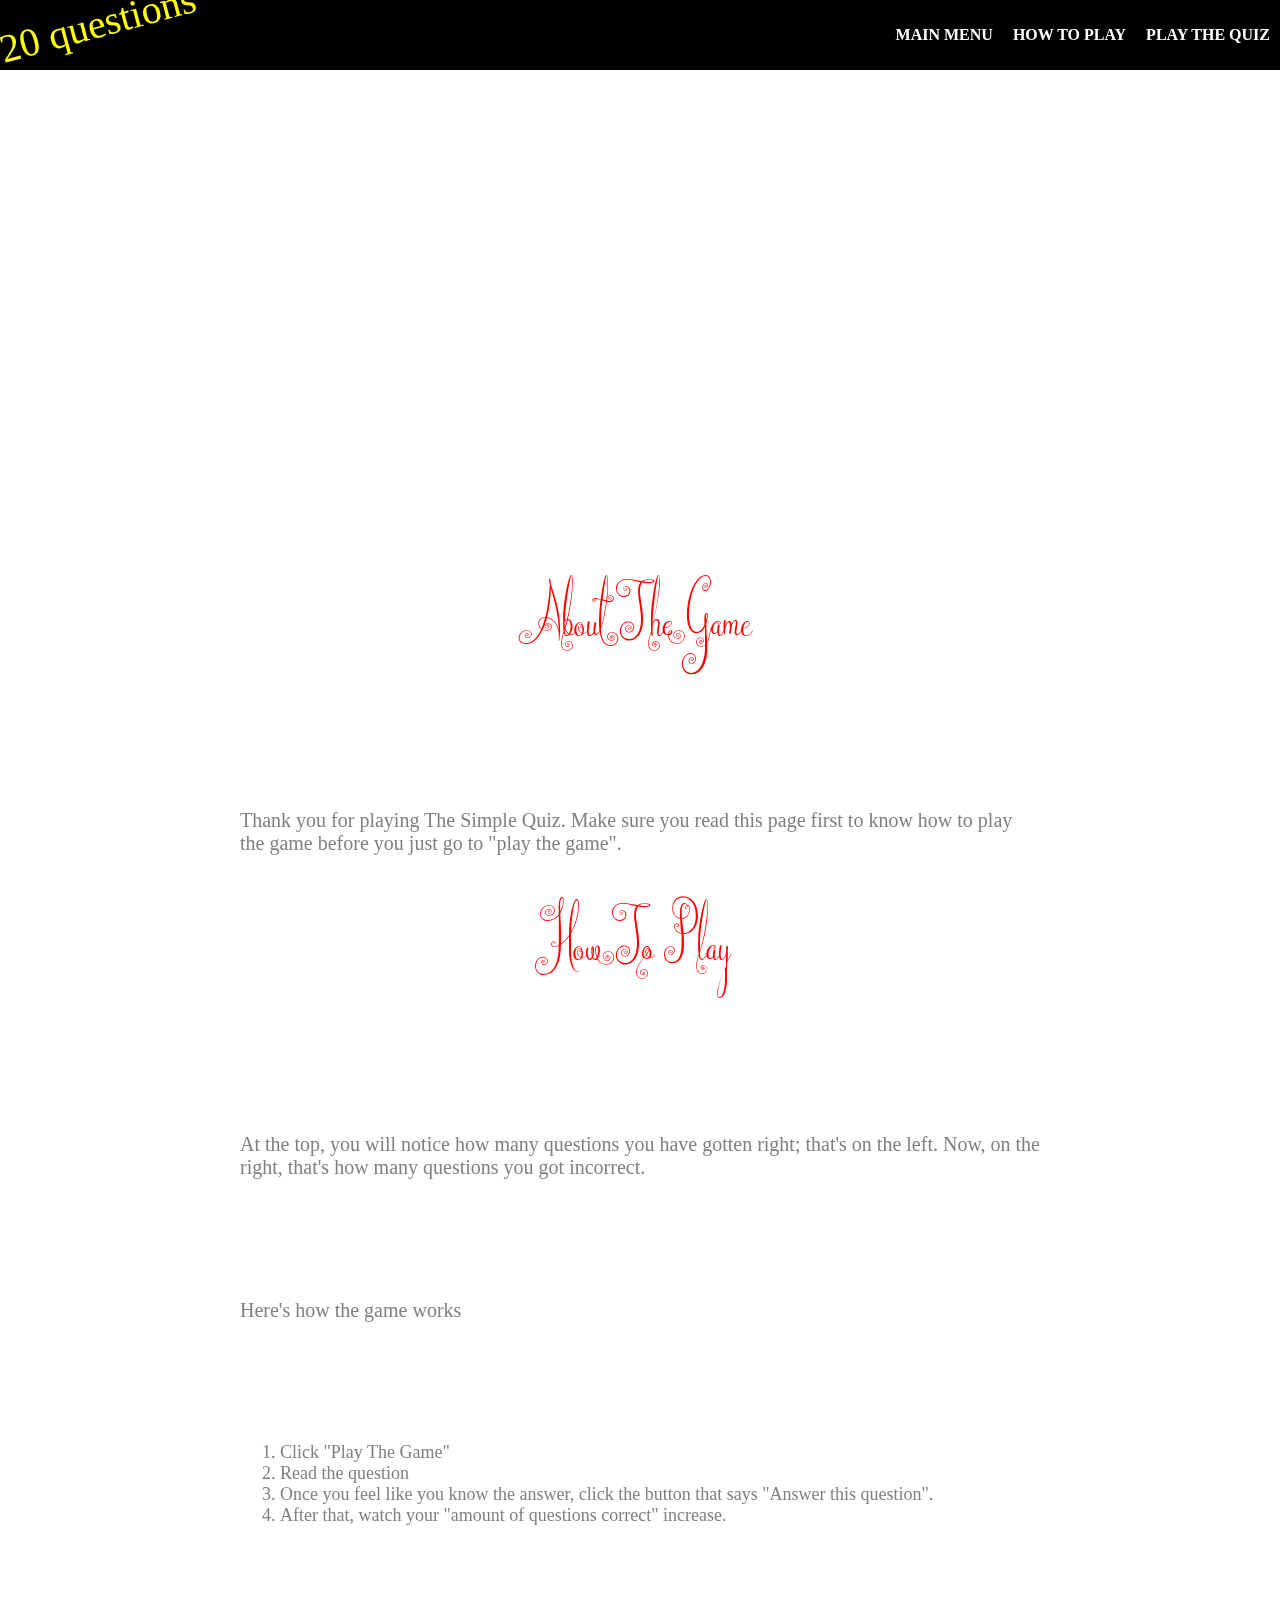
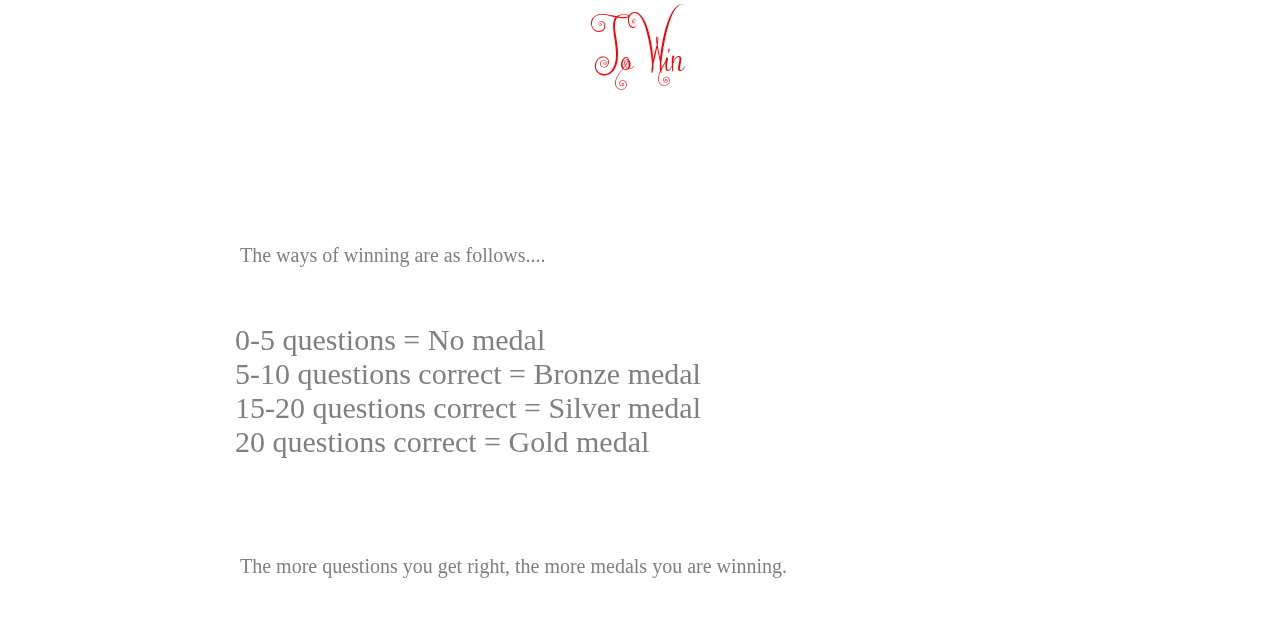
==== how-to-play.html @ 165a7a84 "Finished the questions and added the 'scoreboard' to this quiz game." ====
<!DOCTYPE html>
<html lang="en">
<head>
    <meta charset="UTF-8">
    <meta http-equiv="X-UA-Compatible" content="IE=edge">
    <meta name="viewport" content="width=device-width, initial-scale=1.0">
    <title>How To Play | 20 Questions Quiz</title>
    <link rel="stylesheet" type="text/css" href="styles.css" />
</head>
<body>
    <header>
        <span id="logo">20 questions</span>
        <ul class="navigation-bar" style="background-color: none;">
            <li><a href="index.html">main menu</a></li>
            <li><a href="how-to-play.html">how to play</a></li>
            <li><a href="questions.html">play the quiz</a></li>
        </ul>
    </header>
    <section class="how-to-play-video">
        <video autoplay loop>
            <source src="video/outer-space.mp4" type="video/mp4">
        </video>

    </section>

    <div class="rules-of-quiz">
        <span>About The Game</span>
        <p>Thank you for playing The Simple Quiz. Make sure you read this page first to know how to play the game before you just go to "play the game".</p>

        <span>How To Play</span>
        <p>At the top, you will notice how many questions you have gotten right; that's on the left. Now, on the right, that's how many questions you got incorrect.</p>

        <p>Here's how the game works</p>

        <ol>
            <li>Click "Play The Game"</li>
            <li>Read the question</li>
            <li>Once you feel like you know the answer, click the button that says "Answer this question".</li>
            <li>After that, watch your "amount of questions correct" increase.</li>
        </ol>

        <span>To Win</span>
        <p>The ways of winning are as follows....</p>

        <ul class="medals-rewards">
            <li>0-5 questions = No medal</li>
            <li>5-10 questions correct = Bronze medal</li>
            <li>15-20 questions correct = Silver medal</li>
            <li>20 questions correct = Gold medal</li>
        </ul>

        <p>The more questions you get right, the more medals you are winning.</p>
    </div>
</body>
</html>
---- styles.css ----
@media (max-width: 400px) {

    .navigation-bar {

        background: linear-gradient(to right, black, gray);
        display: flex;
        flex-direction: column;
        justify-content: center;
    }

    .navigation-bar li {

        justify-content: center;
    }
}

@media (max-width: 1069px) {

    .navigation-bar {

        display: flex;
    }

    .navigation-bar li {

        flex-direction: row;
    }
}

@font-face {

    font-family: Beautiful Friends;
    src: url(fonts/beautiful-friends/beautiful-friends.ttf);
}
body {

    margin: 0;
    box-sizing: border-box;
}
header {

    display: flex;
    justify-content: space-between;
    background-color: #000000;
}

/* Styling for main page */

.main-title h1,
.main-title p {

    position: absolute;
    bottom: 400px;
}

.main-title video {

    width: 100%;
    position: fixed;
}

/* End of styling for main page */

#logo {

    color: yellow;
    font-family: Arial Black;
    font-size: 40px;
    transform: rotate(-15deg);
}

.navigation-bar {

    display: flex;
    flex-wrap: wrap;
    background-color: none;
    list-style-type: none;
    justify-content: flex-end;
}

.navigation-bar li {

    justify-content: space-between;
    padding: 10px;

}

.navigation-bar li a {

    text-decoration: none;
    color: white;
    font-family: Tahoma;
    text-transform: uppercase;
    font-weight: bold;
}

/* How To Play page styling */

.how-to-play-video {

    position: fixed;
    width: 100%;
    top: 0;
    z-index: -1;
}

.rules-of-quiz {

    margin-top: 500px;
    margin-left: auto;
    margin-right: auto;
    margin-bottom: auto;
    border: 1px solid white;
    width: 75%;
    text-align: center;
    display: flex;
    flex-direction: column;
    justify-content: space-evenly;
    background-color: white;
}

.rules-of-quiz span {

    font-size: 60px;
    font-family: Beautiful Friends;
    color: red;
    padding-bottom: 50px;

}

.rules-of-quiz p {

    color: gray;
    font-family: Arial Narrow;
    text-align: left;
    margin: 80px;
    margin-bottom: 40px;
    font-size: 20px;
}

.rules-of-quiz ol {

    font-size: 18px;
    font-family: Tahoma;
    color: gray;
    text-align: left;
    margin-top: 10px;
    margin: 80px;
}

.medals-rewards {

    margin-left: 35px;
}

.medals-rewards li {

    list-style-type: none;
    font-family: Tahoma;
    font-size: 30px;
    text-align: left;
    color: gray;
    
}

/* How To Play page styling ends */



/* All styling for the questions */

.questions-anchors {

    display: flex;
    flex-direction: row;
    justify-content: space-around;
    list-style-type: none;
    background-color: #0080FF;
    margin-left: 0;
    padding-left: 0;
}



.questions-anchors li a {

    text-decoration: none;
    color: white;
    font-family: Tahoma;
}

.questions-container {

    margin-top: 100px;
    margin-left: auto;
    margin-right: auto;
    width: 60%;
    border: 1px solid black;
    justify-content: flex-start;
    padding: 30px;
    box-shadow: 10px 5px 5px 5px gray;
}

.questions-container div {

    
    display: flex;
    flex-direction: column;
    align-items: flex-start;
    margin-top: 60px;
}

.questions-container div p {

    font-size: 18px;
    font-family: Tahoma;
}

.questions-container h2 {

    text-align: center;
    font-family: Beautiful Friends;
    font-size: 60px;
}


.question-title {

    font-family: Arial Black;
    font-size: 25px;
}

.questions-container div button {

    background-color: #2ECCFA;
    border-radius: 30px;
    border: 2px solid black;
    font-size: 30px;
    margin-top: 50px;
    border-bottom: 10px solid #01A9DB;
    transform: transition;
    transition: all .2s ease-in-out;
    
}

.questions-container div button:active {

    border-bottom: none;
    top: 5px;
    position: relative;
}

#scoreboard {

    background-color: #00FFFF;
    display: flex;
    flex-direction: row;
    justify-content: space-around;
}

#scoreboard span {

    font-family: Arial Black;
    font-size: 30px;
}
/* Ending of the styling for the questions */
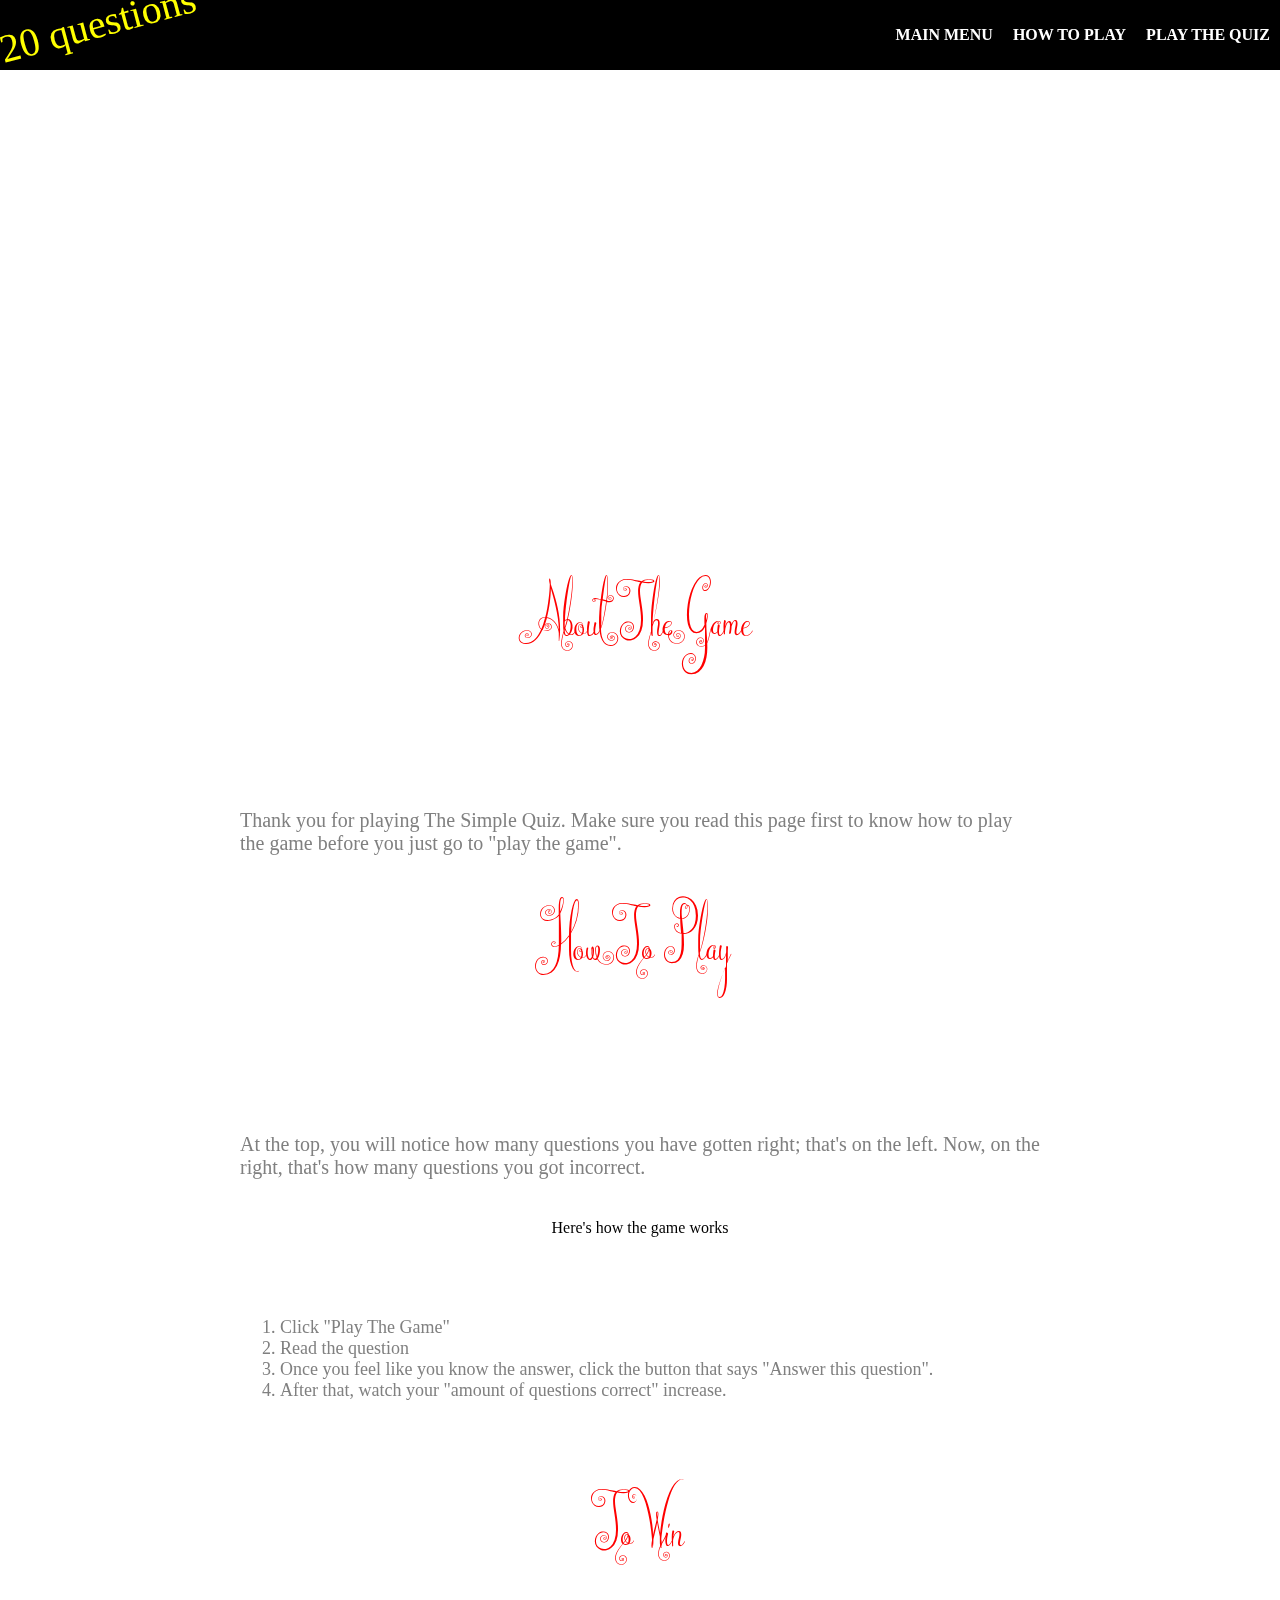
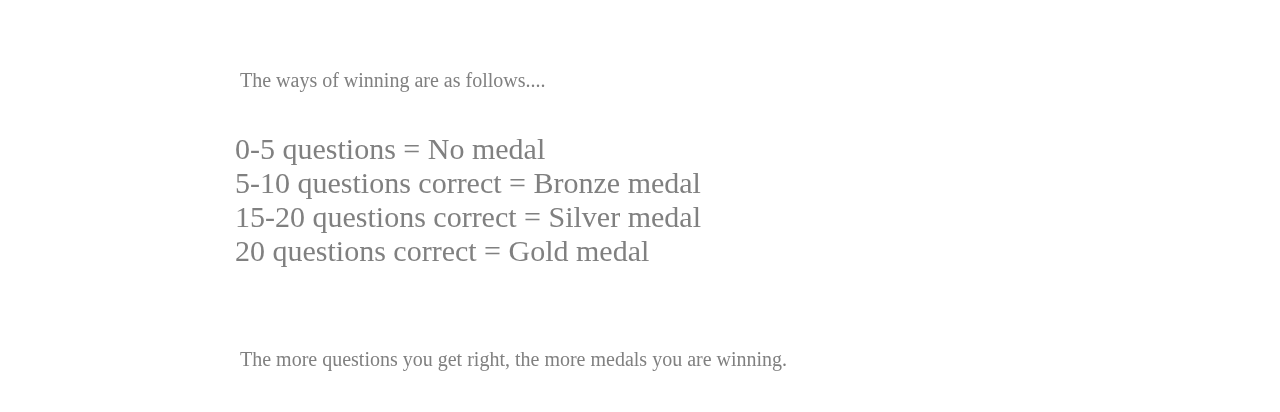
==== commit 647c9f9d: "Added media queries." ====
--- a/how-to-play.html
+++ b/how-to-play.html
@@ -30,7 +30,7 @@
         <span>How To Play</span>
         <p>At the top, you will notice how many questions you have gotten right; that's on the left. Now, on the right, that's how many questions you got incorrect.</p>
 
-        <p>Here's how the game works</p>
+        <pø>Here's how the game works</p>
 
         <ol>
             <li>Click "Play The Game"</li>
--- a/styles.css
+++ b/styles.css
@@ -1,36 +1,13 @@
-@media (max-width: 400px) {
-
-    .navigation-bar {
-
-        background: linear-gradient(to right, black, gray);
-        display: flex;
-        flex-direction: column;
-        justify-content: center;
-    }
-
-    .navigation-bar li {
-
-        justify-content: center;
-    }
-}
-
-@media (max-width: 1069px) {
-
-    .navigation-bar {
-
-        display: flex;
-    }
-
-    .navigation-bar li {
-
-        flex-direction: row;
-    }
-}
-
 @font-face {
 
     font-family: Beautiful Friends;
     src: url(fonts/beautiful-friends/beautiful-friends.ttf);
+}
+
+@font-face {
+
+    font-family: Campus;
+    src: url(fonts/campus/campus.ttf)
 }
 body {
 
@@ -46,7 +23,11 @@
 
 /* Styling for main page */
 
-.main-title h1,
+.main-title span {
+
+    position: relative;
+    color: white;
+}
 .main-title p {
 
     position: absolute;
@@ -169,27 +150,8 @@
 
 /* All styling for the questions */
 
-.questions-anchors {
-
-    display: flex;
-    flex-direction: row;
-    justify-content: space-around;
-    list-style-type: none;
-    background-color: #0080FF;
-    margin-left: 0;
-    padding-left: 0;
-}
-
-
-
-.questions-anchors li a {
-
-    text-decoration: none;
-    color: white;
-    font-family: Tahoma;
-}
-
-.questions-container {
+
+#questions-container {
 
     margin-top: 100px;
     margin-left: auto;
@@ -201,7 +163,7 @@
     box-shadow: 10px 5px 5px 5px gray;
 }
 
-.questions-container div {
+#questions-container div {
 
     
     display: flex;
@@ -210,13 +172,13 @@
     margin-top: 60px;
 }
 
-.questions-container div p {
+#questions-container div p {
 
     font-size: 18px;
     font-family: Tahoma;
 }
 
-.questions-container h2 {
+#questions-container h2 {
 
     text-align: center;
     font-family: Beautiful Friends;
@@ -230,7 +192,7 @@
     font-size: 25px;
 }
 
-.questions-container div button {
+#questions-container div button {
 
     background-color: #2ECCFA;
     border-radius: 30px;
@@ -243,7 +205,7 @@
     
 }
 
-.questions-container div button:active {
+#questions-container div button:active {
 
     border-bottom: none;
     top: 5px;
@@ -256,6 +218,8 @@
     display: flex;
     flex-direction: row;
     justify-content: space-around;
+    position: sticky;
+    top: 0;
 }
 
 #scoreboard span {
@@ -263,4 +227,296 @@
     font-family: Arial Black;
     font-size: 30px;
 }
-/* Ending of the styling for the questions */+/* Ending of the styling for the questions */
+
+/* Begin styling for Game Over pop up */
+
+#game-over {
+
+    
+    position: fixed;
+    height: auto;
+    display: none;
+}
+
+#game-over video {
+
+    z-index: 1;
+    width: 100%;
+}
+
+#game-over span {
+
+    z-index: 2;
+    text-transform: uppercase;
+    font-family: Campus;
+    font-size: 100px;
+    left: 450px;
+    top: 400px;
+    text-align: center;
+    position: absolute;
+    animation-name: fontColorani;
+    animation-duration: .15s;
+    animation-fill-mode: forwards;
+    animation-iteration-count: infinite;
+}
+
+@keyframes fontColorani {
+
+    from {
+
+        color: red;
+    }
+
+    to {
+
+        color: yellow;
+    }
+}
+
+#player-is-done {
+
+    background-color: #2ECCFA;
+    border-radius: 30px;
+    border: 2px solid black;
+    font-size: 30px;
+    margin-top: 50px;
+    border-bottom: 10px solid #01A9DB;
+    transform: transition;
+    transition: all .2s ease-in-out;
+}
+
+#player-is-done:active {
+
+    border-bottom: none;
+    top: 5px;
+    position: relative;
+}
+
+/* End styling for Game Over pop up */
+
+/* Begin styling for Winner page */
+
+#background-picture {
+
+    width: 620px;
+    height: 540px;
+    position: relative;
+    top: 150px;
+    left: 450px;
+}
+
+#winner-title {
+
+    font-family: Campus;
+    font-size: 100px;
+    text-align: center;
+    position: absolute;
+    top: 0;
+    left: 0;
+    margin-top: 30px;
+    margin-left: 30px;
+    color: white;
+}
+
+#main-menu-button-winner-page {
+
+    background-color: aqua;
+    color: black;
+    border-radius: 10px;
+    position: absolute;
+    bottom: 0;
+    right: 435px;
+    font-size: 90px;
+    border: 2px solid black;
+    text-transform: uppercase;
+    font-family: Tahoma;
+    cursor: pointer;
+}
+
+/* Styling for the container if the user finishes the game, but gets enough questions right to win the game */
+
+#player-won-but-didnt-get-all-questions {
+
+    background-color: darkred;
+    height: 100vh;
+    display: none;
+}
+
+#how-many-questions-were-right {
+
+    display: flex;
+    flex-direction: column;
+}
+
+#how-many-questions-were-right span {
+
+    margin: auto;
+}
+
+#bruh-title {
+
+    font-family: Campus;
+    font-size: 200px;
+}
+
+#questions-player-won {
+
+    font-family: Tahoma;
+    font-size: 100px;
+}
+
+#player-earned-medal {
+    font-size: 80px;
+    font-family: Tahoma;
+}
+
+/* End styling for winner page */
+
+@media (max-width: 400px) {
+
+    .navigation-bar {
+
+        background: linear-gradient(to right, black, gray);
+        display: flex;
+        flex-direction: column;
+        flex-wrap: wrap;
+        margin-bottom: 0;
+    }
+
+    .navigation-bar li {
+
+        text-align: center;
+        margin: 0;
+        font-size: 50px;
+        border: 2px solid white;
+    }
+
+    .navigation-bar li a {
+
+        text-align: center;
+    }
+
+    body {
+
+        background-color: black;
+    }
+
+    .how-to-play-video {
+
+        display: none;
+    }
+
+    header {
+
+        display: flex;
+        flex-direction: column;
+    }
+
+    header #logo {
+
+        transform: rotate(0deg);
+        text-align: center;
+    }
+
+    .navigation-bar {
+
+        margin-right: 35px;
+    }
+
+    .rules-of-quiz {
+
+        display: block;
+        margin-top: 150px;
+        width: 100%;
+    }
+    .rules-of-quiz p,
+    .rules-of-quiz ol {
+
+        padding: 0;
+        margin-left: 0;
+        margin-right: 200px;
+        text-align: left;
+    }
+
+    .medals-rewards li {
+
+        font-size: 15px;
+    }
+
+    #questions-container {
+
+        box-shadow: none;
+    }
+
+    #questions-container h2 {
+
+        color: white;
+    }
+
+    .question-title {
+
+        color: white;
+    }
+
+    #winner-title {
+
+        font-family: Tahoma;
+    }
+
+    #background-picture {
+
+        width: 120px;
+        height: 40px;
+    }
+
+    #player-won-but-didnt-get-all-questions {
+
+        width: 100vw;
+        position: fixed;
+        top: 0;
+        margin-top: 0;
+    }
+
+    #player-won-but-didnt-get-all-questions #bruh-title {
+
+        font-size: 125px;
+        margin-top: 140px;
+    }
+
+    #player-won-but-didnt-get-all-questions #player-earned-medal {
+
+        font-size: 50px;
+        text-align: center;
+    }
+
+    #player-won-but-didnt-get-all-questions #questions-player-won {
+
+        font-size: 35px;
+    }
+
+    #game-over video {
+
+        width: 100vw;
+        height: 100vh;
+        object-fit: fill;
+        z-index: 1;
+        /* display: none; */
+    }
+
+    #game-over #game-over-title {
+
+        z-index: 4;
+        font-size: 10px;
+        margin: 0;
+        position: absolute;
+        top: 350px;
+        left: 65px;
+        font-size: 50px;
+    }
+
+    #game-over #play-again {
+
+
+    }
+}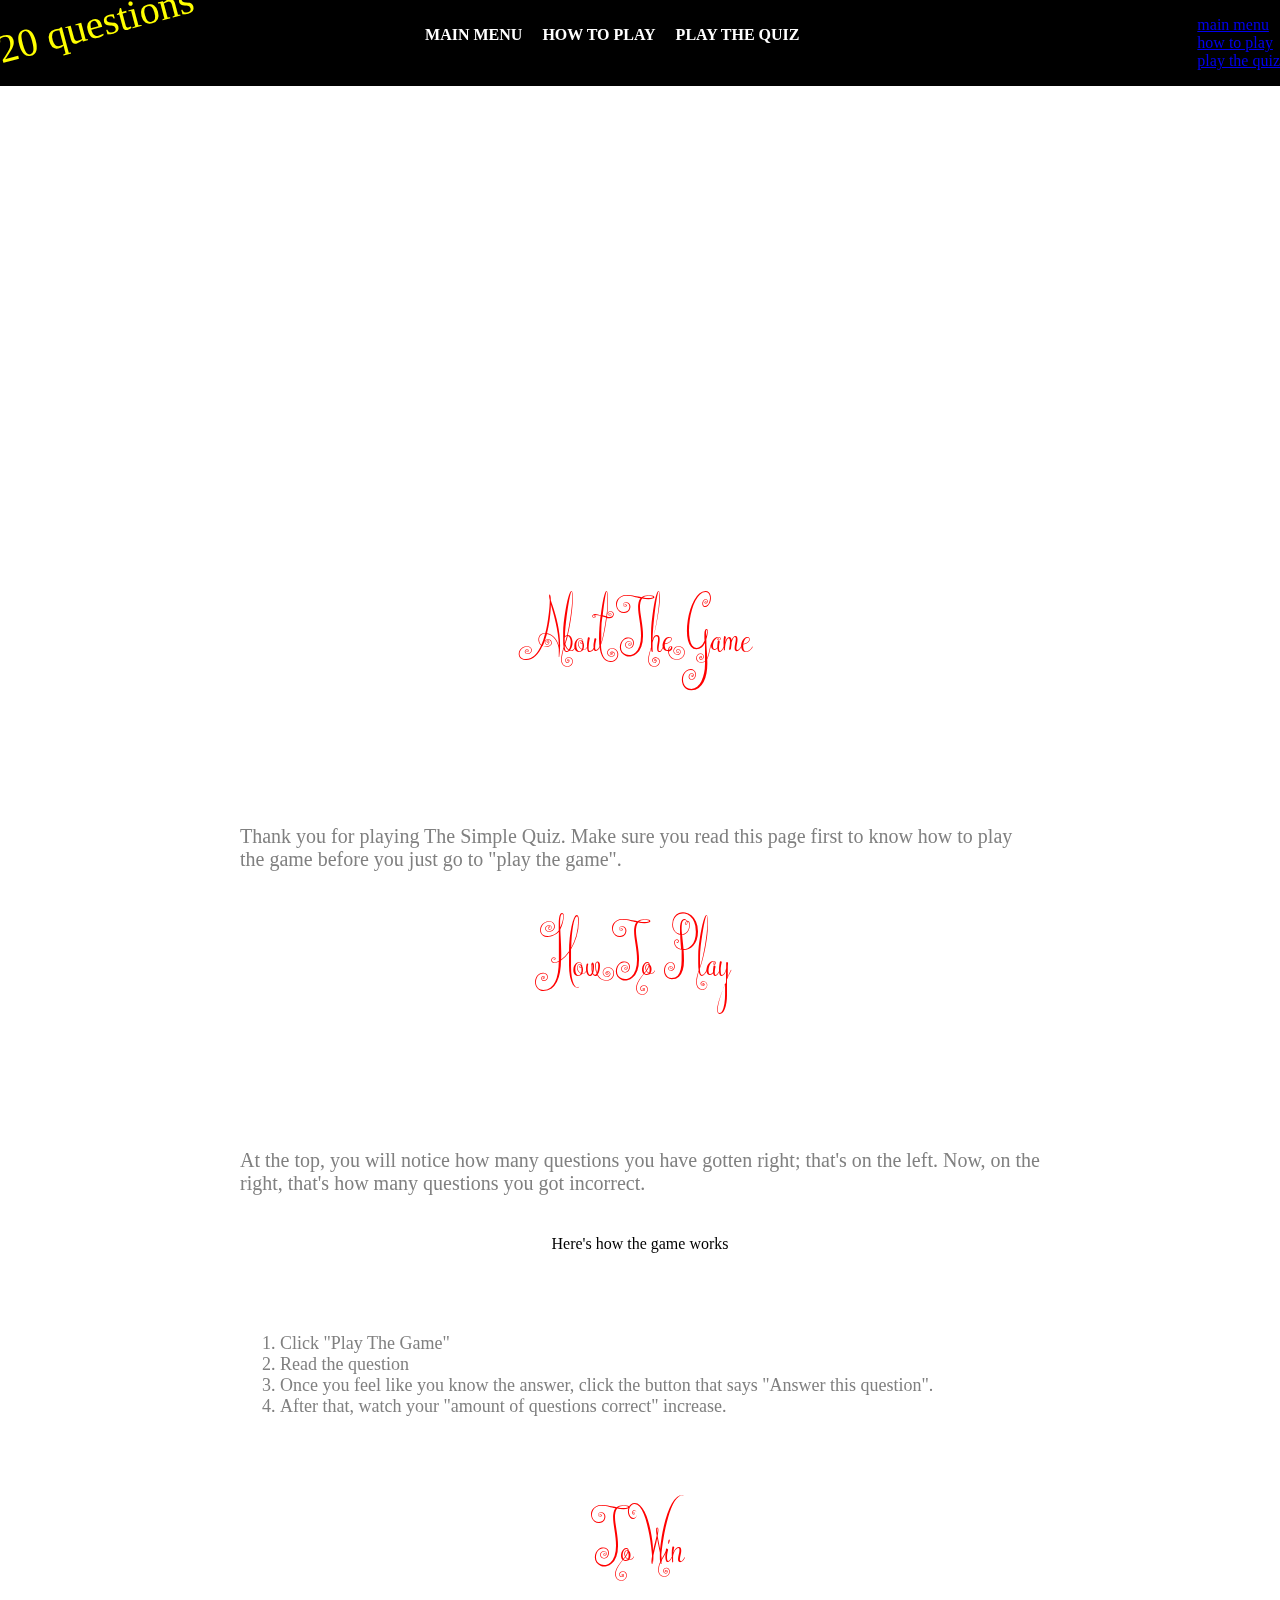
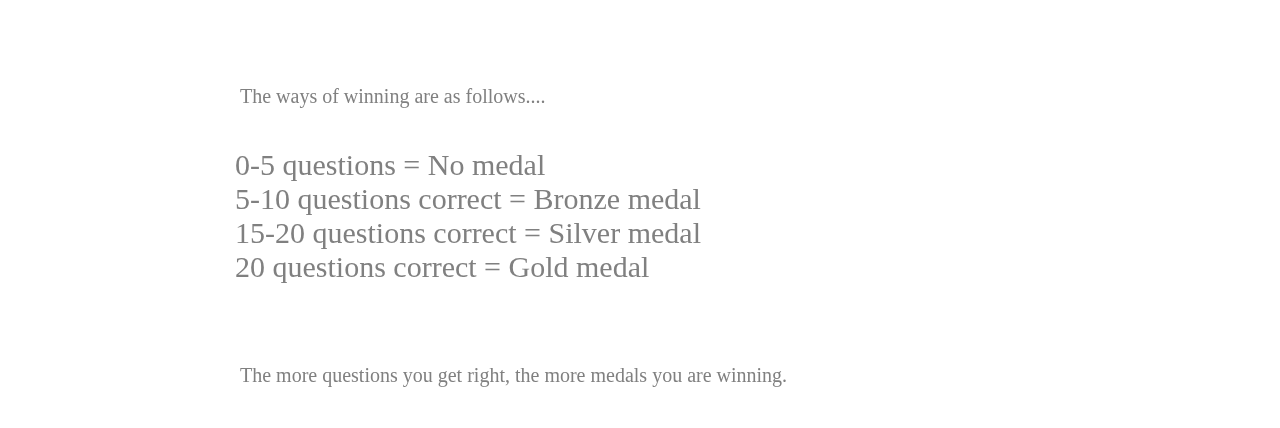
==== commit 86695f6e: "Added the 'hamburger menu' to the game when you are playing on a phone or tablet. I checked all bugs" ====
--- a/how-to-play.html
+++ b/how-to-play.html
@@ -6,15 +6,30 @@
     <meta name="viewport" content="width=device-width, initial-scale=1.0">
     <title>How To Play | 20 Questions Quiz</title>
     <link rel="stylesheet" type="text/css" href="styles.css" />
+    <script src="questions-behavior.js"></script>
 </head>
 <body>
     <header>
         <span id="logo">20 questions</span>
-        <ul class="navigation-bar" style="background-color: none;">
+        <ul class="navigation-bar">
             <li><a href="index.html">main menu</a></li>
             <li><a href="how-to-play.html">how to play</a></li>
             <li><a href="questions.html">play the quiz</a></li>
         </ul>
+        <div id="hamburger-icon" onclick="toggleNavMenu()">
+                <div id="line-one"></div>
+                <div id="line-two"></div>
+                <div id="line-three"></div>
+            </div>
+        
+        <div id="mobile-nav-container">
+            
+            <ul id="mobile-nav-menu">
+                <li><a href="index.html">main menu</a></li>
+                <li><a href="how-to-play.html">how to play</a></li>
+                <li><a href="questions.html">play the quiz</a></li>
+            </ul>
+            </div>
     </header>
     <section class="how-to-play-video">
         <video autoplay loop>
--- a/styles.css
+++ b/styles.css
@@ -236,13 +236,32 @@
     
     position: fixed;
     height: auto;
-    display: none;
+    /* display: none; */
 }
 
 #game-over video {
 
     z-index: 1;
     width: 100%;
+}
+
+#game-over #play-again {
+
+    position: absolute;
+    top: 500px;
+    left: 530px;
+    background-color: yellow;
+    border: 10px double black;
+    border-radius: 10px;
+    font-size: 60px;
+    text-transform: uppercase;
+    font-family: Tahoma;
+    padding: 10px;
+}
+
+#game-over #play-again:active {
+
+    border: 10px solid black;
 }
 
 #game-over span {
@@ -377,51 +396,42 @@
 
     .navigation-bar {
 
-        background: linear-gradient(to right, black, gray);
+        display: none;
+    }
+
+    #mobile-nav-container {
+
+        transition: all .5s ease-in-out;
+        display: none;
+    }
+
+    #mobile-nav-menu {
+
+        display: block;
+        list-style-type: none;
+        transition: all .5s ease-in-out;
+    }
+
+    body {
+
+        background-color: black;
+    }
+
+    .how-to-play-video {
+
+        display: none;
+    }
+
+    header {
+
         display: flex;
         flex-direction: column;
-        flex-wrap: wrap;
-        margin-bottom: 0;
-    }
-
-    .navigation-bar li {
-
-        text-align: center;
-        margin: 0;
-        font-size: 50px;
-        border: 2px solid white;
-    }
-
-    .navigation-bar li a {
-
-        text-align: center;
-    }
-
-    body {
-
-        background-color: black;
-    }
-
-    .how-to-play-video {
-
-        display: none;
-    }
-
-    header {
-
-        display: flex;
-        flex-direction: column;
     }
 
     header #logo {
 
         transform: rotate(0deg);
         text-align: center;
-    }
-
-    .navigation-bar {
-
-        margin-right: 35px;
     }
 
     .rules-of-quiz {
@@ -434,8 +444,7 @@
     .rules-of-quiz ol {
 
         padding: 0;
-        margin-left: 0;
-        margin-right: 200px;
+        margin-left: 70px;
         text-align: left;
     }
 
@@ -447,6 +456,17 @@
     #questions-container {
 
         box-shadow: none;
+    }
+
+    #scoreboard {
+
+        display: flex;
+        flex-direction: column;
+    }
+
+    #scoreboard span {
+
+        font-size: 20px;
     }
 
     #questions-container h2 {
@@ -486,13 +506,22 @@
 
     #player-won-but-didnt-get-all-questions #player-earned-medal {
 
-        font-size: 50px;
+        font-size: 30px;
         text-align: center;
     }
 
     #player-won-but-didnt-get-all-questions #questions-player-won {
 
         font-size: 35px;
+    }
+
+    #player-won-but-didnt-get-all-questions #main-menu-button-winner-page {
+
+        
+        position: absolute;
+        bottom: 70px;
+        left: 70px;
+        font-size: 80px;
     }
 
     #game-over video {
@@ -501,22 +530,307 @@
         height: 100vh;
         object-fit: fill;
         z-index: 1;
-        /* display: none; */
     }
 
     #game-over #game-over-title {
 
         z-index: 4;
-        font-size: 10px;
         margin: 0;
         position: absolute;
         top: 350px;
         left: 65px;
-        font-size: 50px;
+        font-size: 25vw;
+        overflow: hidden;
     }
 
     #game-over #play-again {
 
-
+        position: absolute;
+        top: 420px;
+        left: 100px;
+        font-size: 20px;
+        font-weight: bold;
+    }
+    
+    #winner-title {
+        
+        font-size: 30px;
+        overflow: hidden;
+    }
+    
+    #background-picture {
+        
+        overflow: hidden;
+        width: 35vw;
+        height: auto;
+        left: 100px;
+    }
+    
+    #main-menu-button-winner-page {
+        
+    background-color: aqua;
+    color: black;
+    border-radius: 10px;
+    position: relative;
+    bottom: 200px;
+    left: -300px;
+    font-size: 50px;
+    border: 2px solid black;
+    text-transform: uppercase;
+    font-family: Tahoma;
+    cursor: pointer;
+    }
+}
+
+@media (max-width: 700px) {
+
+    .navigation-bar {
+
+        display: none;
+    }
+
+    #mobile-nav-container {
+
+        position: fixed;
+        width: 100vw;
+        z-index: 2000;
+        top: 0;
+        background-color: gray;
+        transform: transition;
+        transition: all .5s ease-in-out;
+        opacity: 0;
+    }
+
+    #mobile-nav-menu {
+
+        list-style-type: none;
+        margin-bottom: 0;
+        height: 100vh;
+    }
+
+    #mobile-nav-menu li {
+
+        text-align: center;
+        font-size: 30px;
+        margin-top: 150px;
+        margin-right: 25px;
+    }
+
+    #mobile-nav-menu li a {
+
+        text-decoration: none;
+        color: white;
+        font-family: Arial Black;
+        text-transform: uppercase;
+    }
+
+    #hamburger-icon {
+
+        z-index: 3000;
+        float: left;
+        padding: 5px 10px;
+        cursor: pointer;
+        position: fixed;
+        top: 0;
+    }
+
+    #hamburger-icon div {
+
+        width: 35px;
+        height: 5px;
+        background-color: white;
+        margin: 5px 0;
+        transition: 0.5s;
+    }
+
+    body {
+
+        background-color: black;
+    }
+
+    .how-to-play-video {
+
+        display: none;
+    }
+
+    header {
+
+        display: flex;
+        flex-direction: column;
+    }
+
+    header #logo {
+
+        transform: rotate(0deg);
+        text-align: center;
+        margin-top: 50px;
+    }
+
+    .rules-of-quiz {
+
+        display: block;
+        margin-top: 150px;
+        width: 100%;
+    }
+    .rules-of-quiz p,
+    .rules-of-quiz ol {
+
+        padding: 0;
+        margin-left: 70px;
+        text-align: left;
+    }
+
+    .medals-rewards li {
+
+        font-size: 15px;
+    }
+
+    #questions-container {
+
+        box-shadow: none;
+    }
+
+    #scoreboard {
+
+        display: flex;
+        flex-direction: row;
+        justify-content: space-between;
+        z-index: 4;
+        font-size: 15px;
+    }
+
+    #scoreboard span:first-child {
+
+        padding-left: 8px;
+    }
+
+    #scoreboard span:last-child {
+
+        padding-right: 8px;
+    }
+
+    #questions-container h2 {
+
+        color: white;
+    }
+
+    .question-title {
+
+        color: white;
+    }
+
+    #winner-title {
+
+        font-family: Tahoma;
+    }
+
+    #background-picture {
+
+        width: 120px;
+        height: 40px;
+    }
+
+    #player-won-but-didnt-get-all-questions {
+
+        width: 100vw;
+        position: fixed;
+        top: 0;
+        margin-top: 0;
+    }
+
+    #player-won-but-didnt-get-all-questions #bruh-title {
+
+        font-size: 125px;
+        margin-top: 140px;
+    }
+
+    #player-won-but-didnt-get-all-questions #player-earned-medal {
+
+        font-size: 70px;
+        text-align: center;
+    }
+
+    #player-won-but-didnt-get-all-questions #questions-player-won {
+
+        font-size: 35px;
+    }
+
+    #player-won-but-didnt-get-all-questions #main-menu-button-winner-page {
+
+        position: absolute;
+        bottom: 150px;
+        left: 180px;
+        font-size: 100px;
+    }
+
+    #game-over video {
+
+        width: 100vw;
+        height: 100vh;
+        object-fit: fill;
+        z-index: 1;
+    }
+
+    #game-over #game-over-title {
+
+        z-index: 4;
+        margin: 0;
+        position: absolute;
+        top: 350px;
+        left: 100px;
+        font-size: 10vw;
+    }
+
+    #game-over #play-again {
+
+        position: absolute;
+        top: 500px;
+        left: 60px;
+        font-size: 40px;
+        font-weight: bold;
+    }
+    
+    #winner-title {
+        
+        font-size: 30px;
+        word-wrap: wrap;
+    }
+    
+    #background-picture {
+        
+        overflow: hidden;
+        width: 75vw;
+        height: auto;
+        left: 50px;
+    }
+    
+    #main-menu-button-winner-page {
+        
+    background-color: aqua;
+    color: black;
+    border-radius: 10px;
+    position: absolute;
+    bottom: 40px;
+    left: 60px;
+    font-size: 100px;
+    border: 2px solid black;
+    text-transform: uppercase;
+    font-family: Tahoma;
+    cursor: pointer;
+    }
+
+    #main-menu-button-bruh-page {
+
+    background-color: aqua;
+    color: black;
+    border-radius: 10px;
+    position: absolute;
+    bottom: 40px;
+    left: 60px;
+    font-size: 50px;
+    border: 2px solid black;
+    text-transform: uppercase;
+    font-family: Tahoma;
+    cursor: pointer;
     }
 }